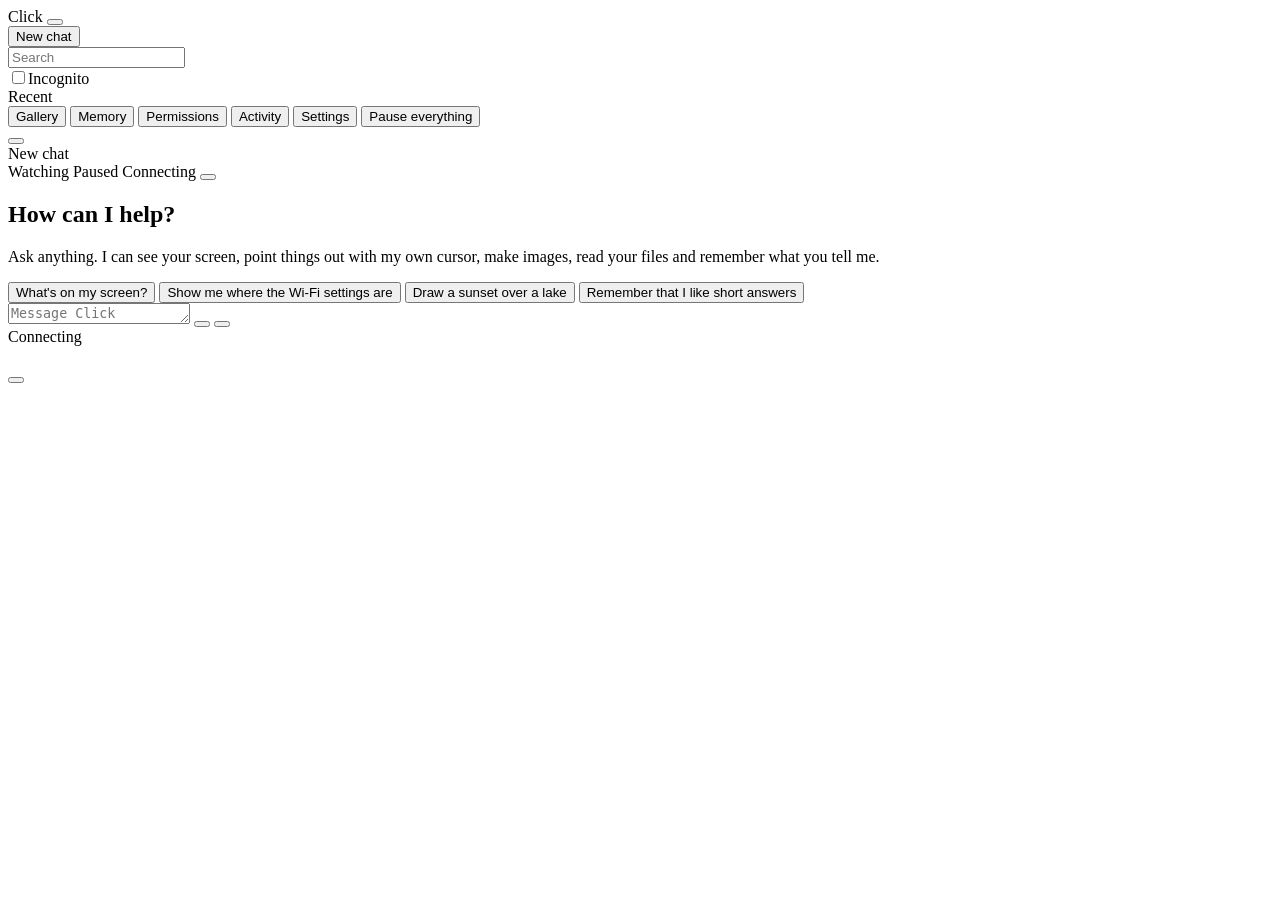
==== pi-hub/app/static/index.html @ e65739d2 "Click 1.1: faster screen understanding, visible narrated cursor, floating tile, sleek UI, Mac app bu" ====
<!doctype html>
<html lang="en">
<head>
  <meta charset="utf-8">
  <meta name="viewport" content="width=device-width, initial-scale=1, viewport-fit=cover">
  <title>Click</title>
  <link rel="icon" href="/favicon.svg" type="image/svg+xml">
  <link rel="manifest" href="/manifest.json">
  <link rel="stylesheet" href="/static/style.css">
  <link rel="stylesheet" href="/static/vendor/hljs-light.css" id="hljs-light">
  <link rel="stylesheet" href="/static/vendor/hljs-dark.css" id="hljs-dark" disabled>
</head>
<body>
<div class="app">
  <aside id="sidebar" class="sidebar">
    <div class="brand">
      <span class="logo" data-logo></span>
      <span class="brand-name" id="brand-name">Click</span>
      <button class="icon-btn only-mobile" id="close-sidebar" aria-label="Close menu" data-icon="x"></button>
    </div>
    <button class="btn new-chat" id="new-chat"><span data-icon="plus"></span>New chat</button>
    <div class="search-wrap"><span data-icon="search"></span>
      <input type="search" id="conv-search" class="input" placeholder="Search" aria-label="Search chats"></div>
    <label class="switch-row" title="Incognito chats save nothing: no history, no memories.">
      <input type="checkbox" id="incognito"><span class="switch"></span><span>Incognito</span>
    </label>
    <div class="section-label">Recent</div>
    <nav id="conv-list" class="conv-list" aria-label="Conversations"></nav>
    <div class="side-nav">
      <button class="nav-btn" data-panel="gallery"><span data-icon="image"></span>Gallery</button>
      <button class="nav-btn" data-panel="memory"><span data-icon="memory"></span>Memory</button>
      <button class="nav-btn" data-panel="permissions"><span data-icon="shield"></span>Permissions</button>
      <button class="nav-btn" data-panel="activity"><span data-icon="list"></span>Activity</button>
      <button class="nav-btn" data-panel="settings"><span data-icon="settings"></span>Settings</button>
      <button class="btn danger wide" id="pause-btn"><span data-icon="pause"></span><span>Pause everything</span></button>
    </div>
  </aside>

  <main class="main">
    <header class="topbar">
      <button class="icon-btn only-mobile" id="open-sidebar" aria-label="Menu" data-icon="menu"></button>
      <div class="title" id="chat-title">New chat</div>
      <span class="status-pill hidden" id="pill-watch"><span class="dot rec"></span>Watching</span>
      <span class="status-pill hidden" id="pill-paused"><span class="dot warn"></span>Paused</span>
      <span class="status-pill" id="pill-pc"><span class="dot"></span><span>Connecting</span></span>
      <button class="icon-btn tile-only" id="tile-new" aria-label="New chat" title="New chat" data-icon="plus"></button>
    </header>

    <section id="messages" class="messages" aria-live="polite">
      <div class="empty" id="empty-state">
        <div class="logo big" data-logo></div>
        <h1>How can I help?</h1>
        <p>Ask anything. I can see your screen, point things out with my own cursor, make images, read your files and remember what you tell me.</p>
        <div class="suggestions">
          <button class="suggestion" data-text="What's on my screen?"><span data-icon="monitor"></span>What's on my screen?</button>
          <button class="suggestion" data-text="Show me where the Wi-Fi settings are"><span data-icon="pointer"></span>Show me where the Wi-Fi settings are</button>
          <button class="suggestion" data-text="Draw a sunset over a lake"><span data-icon="image"></span>Draw a sunset over a lake</button>
          <button class="suggestion" data-text="Remember that I like short answers"><span data-icon="memory"></span>Remember that I like short answers</button>
        </div>
      </div>
    </section>

    <form id="composer" class="composer" autocomplete="off">
      <div id="attachments" class="attachments"></div>
      <div class="composer-row">
        <label class="icon-btn attach" title="Attach files or images"><span data-icon="paperclip"></span>
          <input type="file" id="file-input" multiple hidden></label>
        <textarea id="input" rows="1" placeholder="Message Click" aria-label="Message"></textarea>
        <button type="submit" class="send-btn" id="send-btn" aria-label="Send" data-icon="arrow-up"></button>
        <button type="button" class="send-btn stop hidden" id="stop-btn" aria-label="Stop" data-icon="stop"></button>
      </div>
    </form>

    <footer class="statusbar" id="statusbar">
      <span id="sb-model">Connecting</span>
      <span id="sb-memory"></span>
    </footer>
  </main>
</div>

<div id="panel" class="panel hidden" role="dialog" aria-modal="true">
  <div class="panel-backdrop" data-close></div>
  <div class="panel-body">
    <header class="panel-head">
      <h2 id="panel-title"></h2>
      <button class="icon-btn" data-close aria-label="Close" data-icon="x"></button>
    </header>
    <div id="panel-content" class="panel-content"></div>
  </div>
</div>

<div id="toasts" class="toasts" aria-live="polite"></div>

<script src="/static/vendor/marked.min.js"></script>
<script src="/static/vendor/purify.min.js"></script>
<script src="/static/vendor/highlight.min.js"></script>
<script src="/static/icons.js"></script>
<script src="/static/app.js"></script>
</body>
</html>
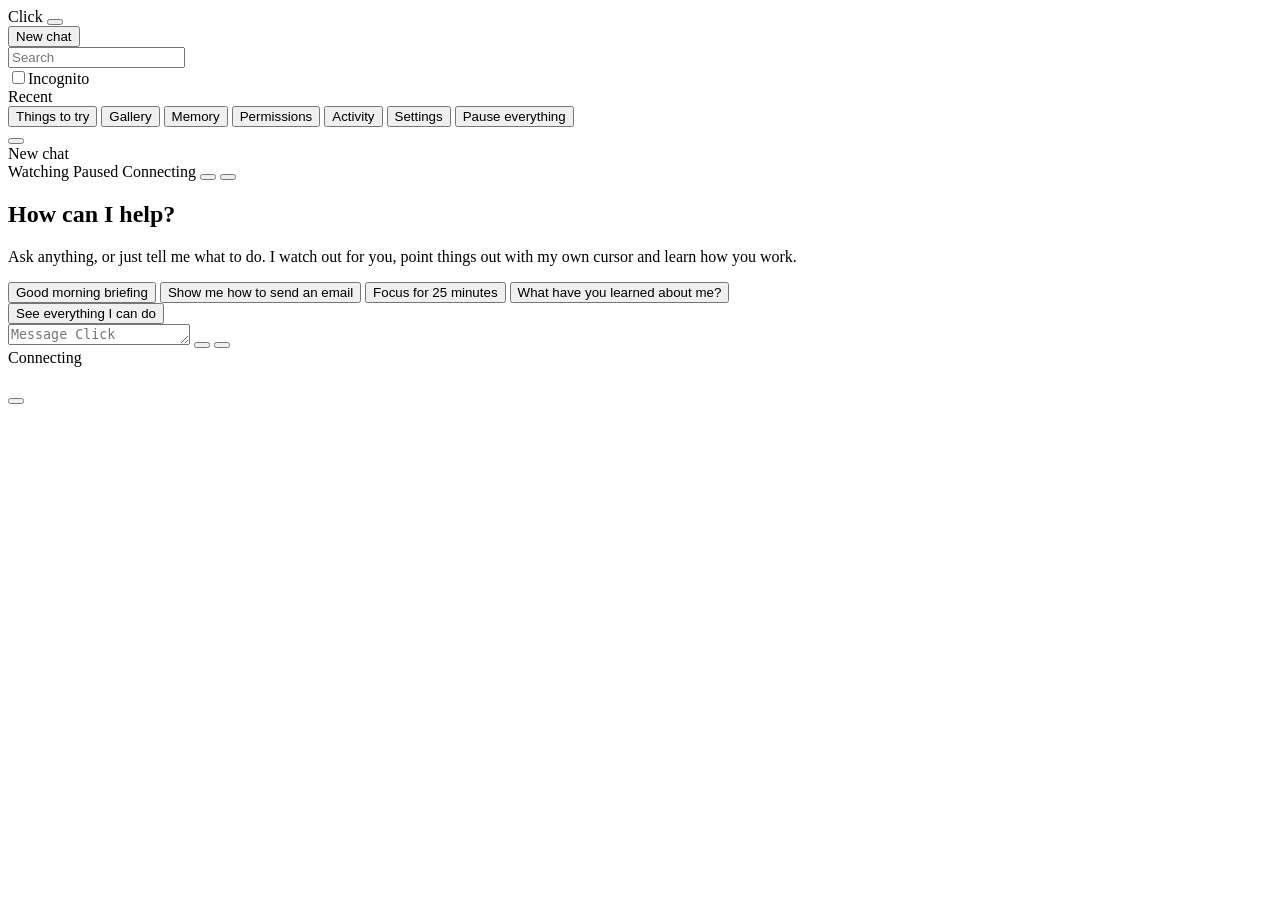
==== commit d95aed03: "v1.23: companion brain, summaries of videos/articles, Things to try page, smoother goo and window dr" ====
--- a/pi-hub/app/static/index.html
+++ b/pi-hub/app/static/index.html
@@ -27,6 +27,7 @@
     <div class="section-label">Recent</div>
     <nav id="conv-list" class="conv-list" aria-label="Conversations"></nav>
     <div class="side-nav">
+      <button class="nav-btn" data-panel="try"><span data-icon="sparkle"></span>Things to try</button>
       <button class="nav-btn" data-panel="gallery"><span data-icon="image"></span>Gallery</button>
       <button class="nav-btn" data-panel="memory"><span data-icon="memory"></span>Memory</button>
       <button class="nav-btn" data-panel="permissions"><span data-icon="shield"></span>Permissions</button>
@@ -43,6 +44,7 @@
       <span class="status-pill hidden" id="pill-watch"><span class="dot rec"></span>Watching</span>
       <span class="status-pill hidden" id="pill-paused"><span class="dot warn"></span>Paused</span>
       <span class="status-pill" id="pill-pc"><span class="dot"></span><span>Connecting</span></span>
+      <button class="icon-btn" id="try-btn" aria-label="Things to try" title="Things to try" data-icon="sparkle"></button>
       <button class="icon-btn tile-only" id="tile-new" aria-label="New chat" title="New chat" data-icon="plus"></button>
     </header>
 
@@ -50,13 +52,14 @@
       <div class="empty" id="empty-state">
         <div class="logo big" data-logo></div>
         <h1>How can I help?</h1>
-        <p>Ask anything. I can see your screen, point things out with my own cursor, make images, read your files and remember what you tell me.</p>
+        <p>Ask anything, or just tell me what to do. I watch out for you, point things out with my own cursor and learn how you work.</p>
         <div class="suggestions">
-          <button class="suggestion" data-text="What's on my screen?"><span data-icon="monitor"></span>What's on my screen?</button>
-          <button class="suggestion" data-text="Show me where the Wi-Fi settings are"><span data-icon="pointer"></span>Show me where the Wi-Fi settings are</button>
-          <button class="suggestion" data-text="Draw a sunset over a lake"><span data-icon="image"></span>Draw a sunset over a lake</button>
-          <button class="suggestion" data-text="Remember that I like short answers"><span data-icon="memory"></span>Remember that I like short answers</button>
+          <button class="suggestion" data-text="Good morning"><span data-icon="clock"></span>Good morning briefing</button>
+          <button class="suggestion" data-text="Show me how to send an email"><span data-icon="pointer"></span>Show me how to send an email</button>
+          <button class="suggestion" data-text="Help me focus for 25 minutes"><span data-icon="check"></span>Focus for 25 minutes</button>
+          <button class="suggestion" data-text="What have you learned about me?"><span data-icon="memory"></span>What have you learned about me?</button>
         </div>
+        <button class="link-btn" id="see-all">See everything I can do</button>
       </div>
     </section>
 
